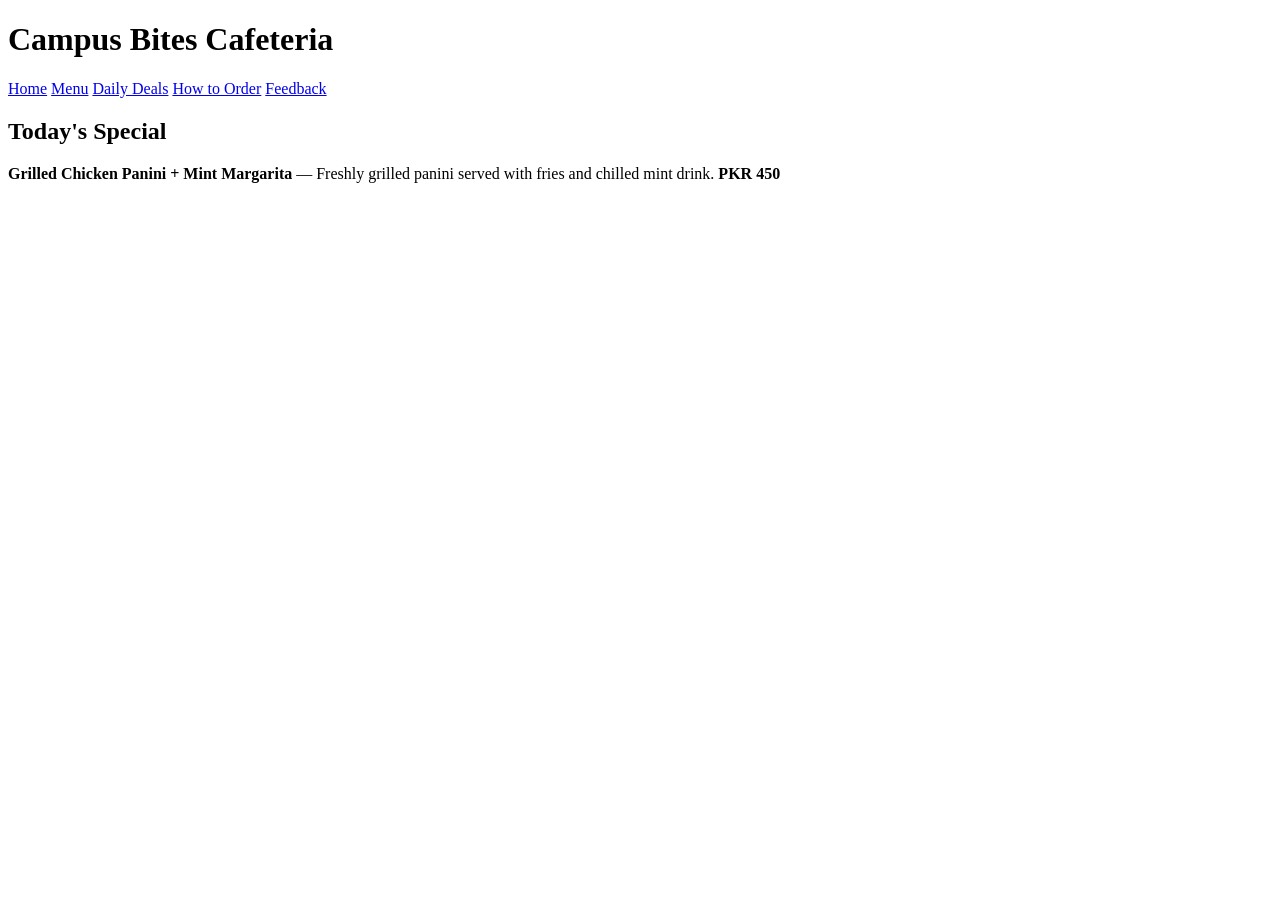
==== src/deals.html @ 4d2ba486 "feat(deals): add page layout, navigation, and daily special section" ====
<!DOCTYPE html>
<html lang="en">
<head>
  <meta charset="UTF-8">
  <meta name="viewport" content="width=device-width, initial-scale=1.0">
  <title>Campus Bites - Daily Specials & Deals</title>
  <link rel="stylesheet" href="../styles/style.css">
</head>
<body>
  <header class="site-header">
    <h1>Campus Bites Cafeteria</h1>
    <nav>
      <a href="index.html">Home</a>
      <a href="menu.html">Menu</a>
      <a href="deals.html">Daily Deals</a>
      <a href="order.html">How to Order</a>
      <a href="feedback.html">Feedback</a>
    </nav>
  </header>

  <main class="deals-container">
    <section class="daily-special">
      <h2>Today's Special</h2>
      <p><strong>Grilled Chicken Panini + Mint Margarita</strong> — Freshly grilled panini served with fries and chilled mint drink. <strong>PKR 450</strong></p>
    </section>
  </main>
</body>
</html>
---- styles/style.css ----
/* ===================================================
   FEEDBACK & CONTACT PAGE (feedback.html) - Member 4
   =================================================== */

.fb-layout {
  display: grid;
  grid-template-columns: 1fr 1fr;
  gap: 24px;
  margin-top: 20px;
}

.fb-card {
  background: #ffffff;
  border: 1px solid #e0e0e0;
  border-radius: 10px;
  padding: 20px 24px;
  box-shadow: 0 2px 6px rgba(0, 0, 0, 0.06);
}

.fb-card h3 {
  margin-top: 0;
  color: #d35400;
}

.contact-list {
  list-style: none;
  padding: 0;
  margin: 0;
}

.contact-list li {
  padding: 8px 0;
  border-bottom: 1px solid #f0f0f0;
}

.contact-list li:last-child {
  border-bottom: none;
}

.feedback-form label {
  display: block;
  margin: 12px 0 4px;
  font-weight: bold;
}

.feedback-form input,
.feedback-form textarea {
  width: 100%;
  padding: 10px;
  border: 1px solid #ccc;
  border-radius: 6px;
  font-family: inherit;
  font-size: 1rem;
  box-sizing: border-box;
}

.feedback-form input:focus,
.feedback-form textarea:focus {
  outline: 2px solid #d35400;
  border-color: #d35400;
}

.fb-button {
  margin-top: 16px;
  padding: 10px 24px;
  background: #d35400;
  color: #ffffff;
  border: none;
  border-radius: 6px;
  font-size: 1rem;
  cursor: pointer;
}

.fb-button:hover {
  background: #b84700;
}

/* Responsive: stack contact + form on tablets/phones */
@media (max-width: 768px) {
  .fb-layout {
    grid-template-columns: 1fr;
  }

  .fb-card {
    padding: 16px;
  }
}
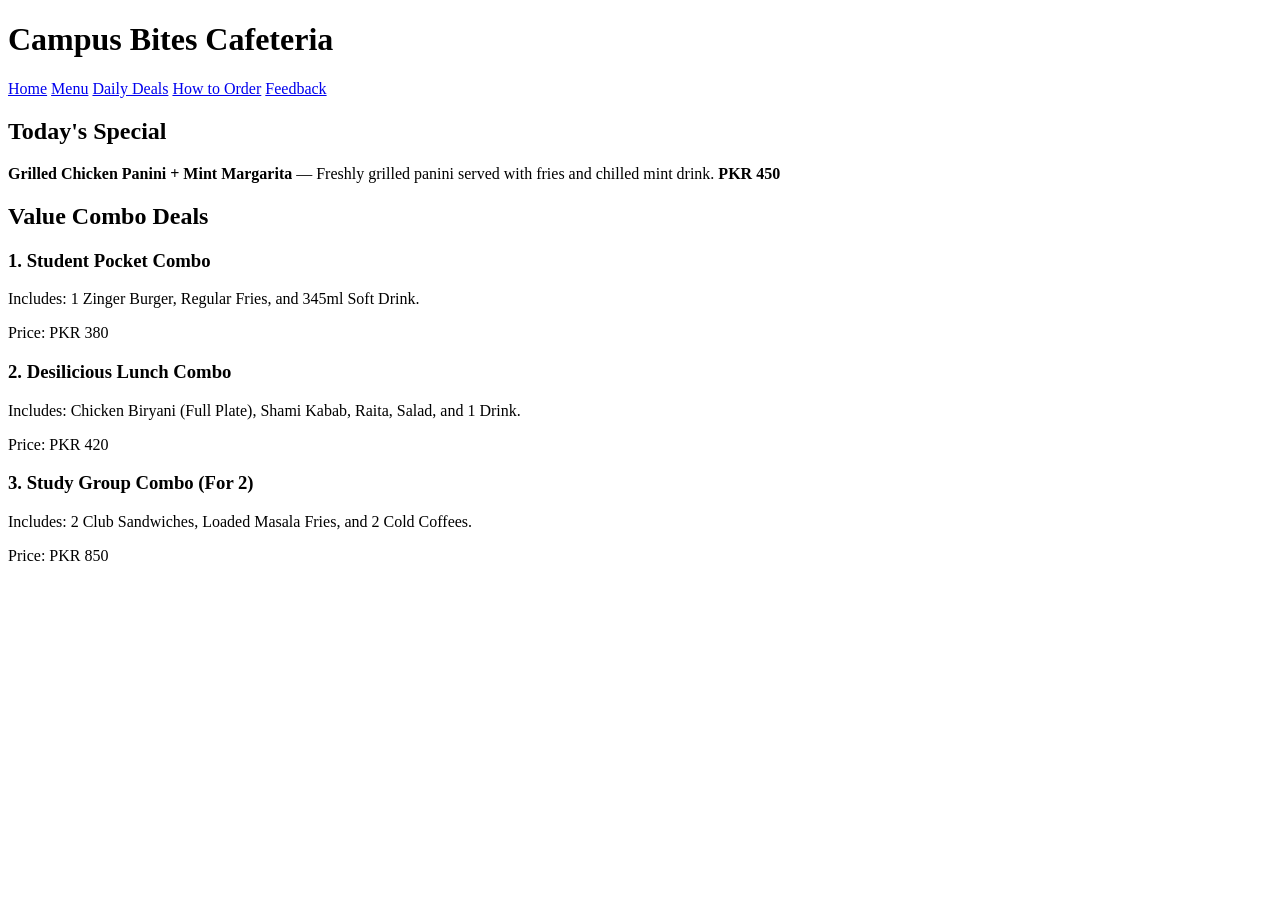
==== commit 87aaf952: "feat(deals): add three combo deals with included items and PKR prices" ====
--- a/src/deals.html
+++ b/src/deals.html
@@ -1,28 +1,54 @@
 <!DOCTYPE html>
 <html lang="en">
+
 <head>
-  <meta charset="UTF-8">
-  <meta name="viewport" content="width=device-width, initial-scale=1.0">
-  <title>Campus Bites - Daily Specials & Deals</title>
-  <link rel="stylesheet" href="../styles/style.css">
+    <meta charset="UTF-8">
+    <meta name="viewport" content="width=device-width, initial-scale=1.0">
+    <title>Campus Bites - Daily Specials & Deals</title>
+    <link rel="stylesheet" href="../styles/style.css">
 </head>
+
 <body>
-  <header class="site-header">
-    <h1>Campus Bites Cafeteria</h1>
-    <nav>
-      <a href="index.html">Home</a>
-      <a href="menu.html">Menu</a>
-      <a href="deals.html">Daily Deals</a>
-      <a href="order.html">How to Order</a>
-      <a href="feedback.html">Feedback</a>
-    </nav>
-  </header>
+    <header class="site-header">
+        <h1>Campus Bites Cafeteria</h1>
+        <nav>
+            <a href="index.html">Home</a>
+            <a href="menu.html">Menu</a>
+            <a href="deals.html">Daily Deals</a>
+            <a href="order.html">How to Order</a>
+            <a href="feedback.html">Feedback</a>
+        </nav>
+    </header>
 
-  <main class="deals-container">
-    <section class="daily-special">
-      <h2>Today's Special</h2>
-      <p><strong>Grilled Chicken Panini + Mint Margarita</strong> — Freshly grilled panini served with fries and chilled mint drink. <strong>PKR 450</strong></p>
-    </section>
-  </main>
+    <main class="deals-container">
+        <section class="daily-special">
+            <h2>Today's Special</h2>
+            <p><strong>Grilled Chicken Panini + Mint Margarita</strong> — Freshly grilled panini served with fries and
+                chilled mint drink. <strong>PKR 450</strong></p>
+        </section>
+        <section class="combo-deals">
+            <h2>Value Combo Deals</h2>
+            <div class="deals-grid">
+                <article class="deal-card">
+                    <h3>1. Student Pocket Combo</h3>
+                    <p>Includes: 1 Zinger Burger, Regular Fries, and 345ml Soft Drink.</p>
+                    <p class="deal-price">Price: PKR 380</p>
+                </article>
+
+                <article class="deal-card">
+                    <h3>2. Desilicious Lunch Combo</h3>
+                    <p>Includes: Chicken Biryani (Full Plate), Shami Kabab, Raita, Salad, and 1 Drink.</p>
+                    <p class="deal-price">Price: PKR 420</p>
+                </article>
+
+                <article class="deal-card">
+                    <h3>3. Study Group Combo (For 2)</h3>
+                    <p>Includes: 2 Club Sandwiches, Loaded Masala Fries, and 2 Cold Coffees.</p>
+                    <p class="deal-price">Price: PKR 850</p>
+                </article>
+            </div>
+        </section>
+    </main>
 </body>
+
 </html>
